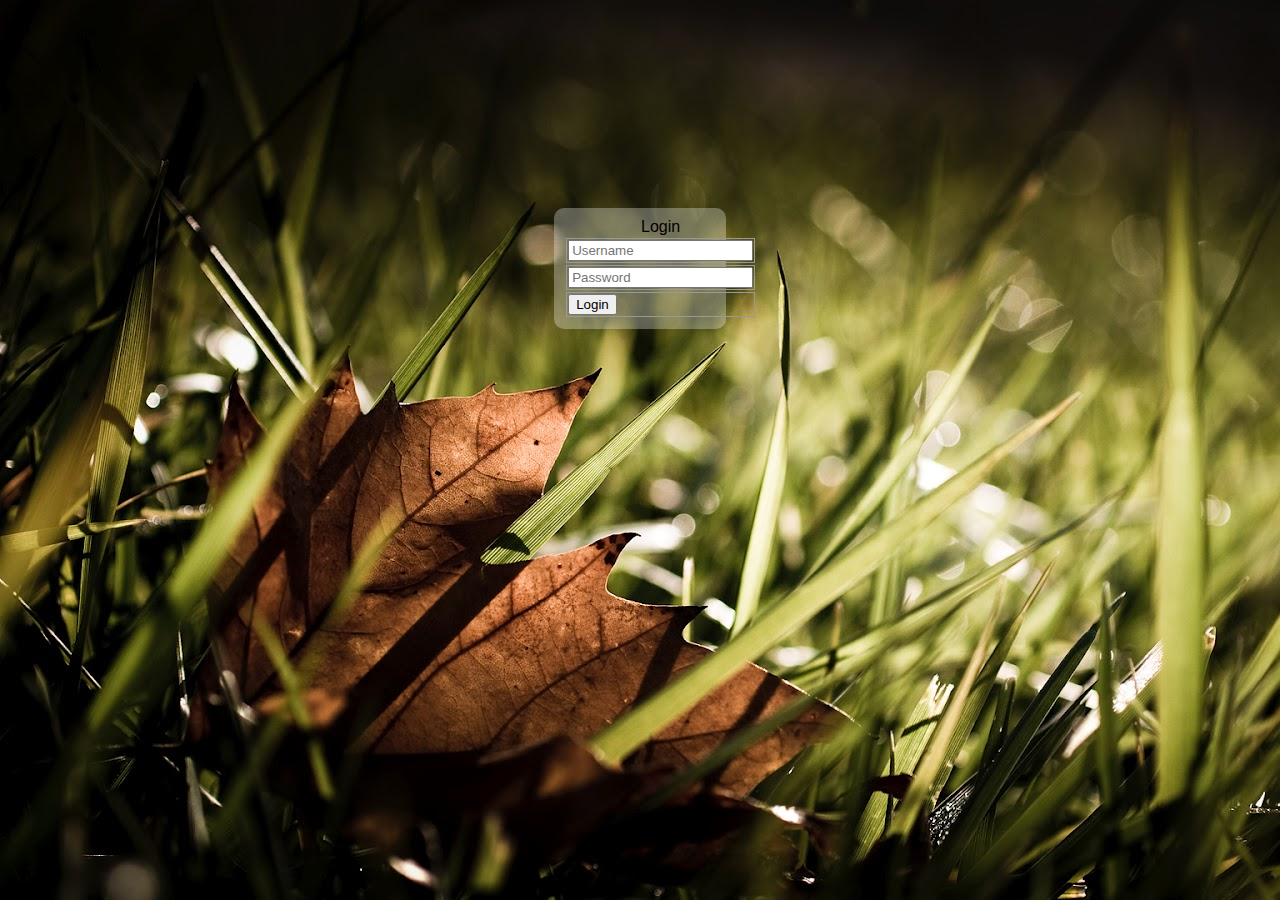
==== cms/login.html @ 1e8d31a0 "cms" ====
<!DOCTYPE html>
<html>
    <head>
        <title>Shopping Partner Admin</title>
        <meta http-equiv="Content-Type" content="text/html; charset=UTF-8">
        <link rel="stylesheet" type="text/css" href="css/style.css"/>
    </head>
    <body style="background-image: url(images/images.jpg);">
        <div class="content" style="width: 16.75%; margin: auto; padding: 200px;">
            <div class="wrapper">
                <div class="login">
                    <form method="post" action="inc/login.php">
                        <table>
                            <caption>Login</caption>
                            <tr>
                                <td><input type="text" name="email" placeholder="Username"/></td>
                            </tr>
                            <tr>
                                <td><input type="password" name="password" placeholder="Password"/></td>
                            </tr>
                            <tr>
                                <td><input type="submit" name="submit" value="Login"/></td>
                            </tr>
                        </table>
                    </form>
                </div>
            </div>
        </div>
    </body>
</html>
---- cms/css/style.css ----
root { 
    display: block;
}
html{
    font-family: sans-serif,fantasy;
}
nav ul ul{
    display: none;
}
nav ul li:hover > ul{
    display: block;
}
nav ul{
    background: #efefef;
    background: linear-gradient(top, #efefef 0%, #bbbbbb 100%);
    background: -moz-linear-gradient(top, #efefef 0%, #bbbbbb 100%);
    background: -webkit-linear-gradient(top, #efefef 0%, #bbbbbb 100%);
    box-shadow: 0px 0px 9px rgba(0,0,0,0.15);
    padding: 0 400px;
    border-radius: 10px;
    list-style: none;
    position: relative;
    display: inline-table;
}
nav ul:after{
    content: ""; 
    clear: both;
    display: block;
}
nav ul li{
    float: left;
}
nav ul li:hover{
    background: #4b545f;
    background: linear-gradient(top, #4f5964 0%, #5f6975 40%);
    background: -moz-linear-gradient(top, #4f5964 0%, #5f6975 40%);
    background: -webkit-linear-gradient(top, #4f5964 0%, #5f6975 40%);
}
nav ul li a{
    color: #000;
    text-decoration: none;
    display: block;
    padding: 15px 40px;
}
nav ul li a:hover{
    color: #fff;
}
nav ul ul{
    background: #5f6975;
    border-radius: 0px;
    padding: 0;
    position: absolute;
    top: 100%;
}
nav ul ul li{
    float: none;
    border-top: 1px solid #6b727c;
    border-bottom: 1px solid #575f6a;
    position: relative;
}
nav ul ul li a{
    color: #fff;
    padding: 15px 40px;
}
nav ul ul li a:hover{
    background: #4b545f;
}
.wrapper{
    background: url(../images/bg.png);
    padding: 10px;
    border-radius: 10px;
    margin-left: 20px;
    margin-right: 20px;
}
.main{
    background: #efefef;
    background: linear-gradient(top, #efefef 0%, #bbbbbb 100%);
    background: -moz-linear-gradient(top, #efefef 0%, #bbbbbb 100%);
    background: -webkit-linear-gradient(top, #efefef 0%, #bbbbbb 100%);
    border-radius: 5px;
    padding: 2px;
}
#welc{
    padding-bottom: 300px;
}
.box1{ 
    width:150px;
    font-size:15px; 
    margin-left: 40px;
}
.box1 ul{ 
    list-style: none;
}
.box1 ul li a{ 
    display:block; 
    text-decoration:none; 
    color:#000000; 
    background: transparent; 
    line-height:30px;
    border-top-style:solid; 
    border-top-width:1px; 
    border-top-color:#CCCCCC;
    border-bottom-style:solid; 
    border-bottom-width:1px; 
    border-bottom-color:#CCCCCC;
    margin-left: -40px;
    padding-left:10px; 
    cursor:pointer; 
}
.box1 ul li a:hover{ 
    color:#FFFFFF; 
    background-image:url(../images/hover.png); 
    background-repeat:repeat-x; 
}
.box1 ul li a strong{ 
    margin-right:10px; 
}

.sperator{
    background: #000;
    width: 1px;
    margin-top: auto;
    margin-bottom: auto;
    position: relative;
    left: 220px;
    top: -100px;
}
.box2{
    position: relative;
    top: -238px;
    left: 250px;
    margin-right: 210px;
}
.box2 table{
    border-collapse:collapse;
    background:#ecf3eb;
}
.box2 caption{
    padding: 5px 0;
}
.box2 table th, td{
    border:1px solid #999;
}
.box2 th{
    padding:8px 5px;
    background: #0cf;
}
.box2 td{
    padding:0 1px;
}
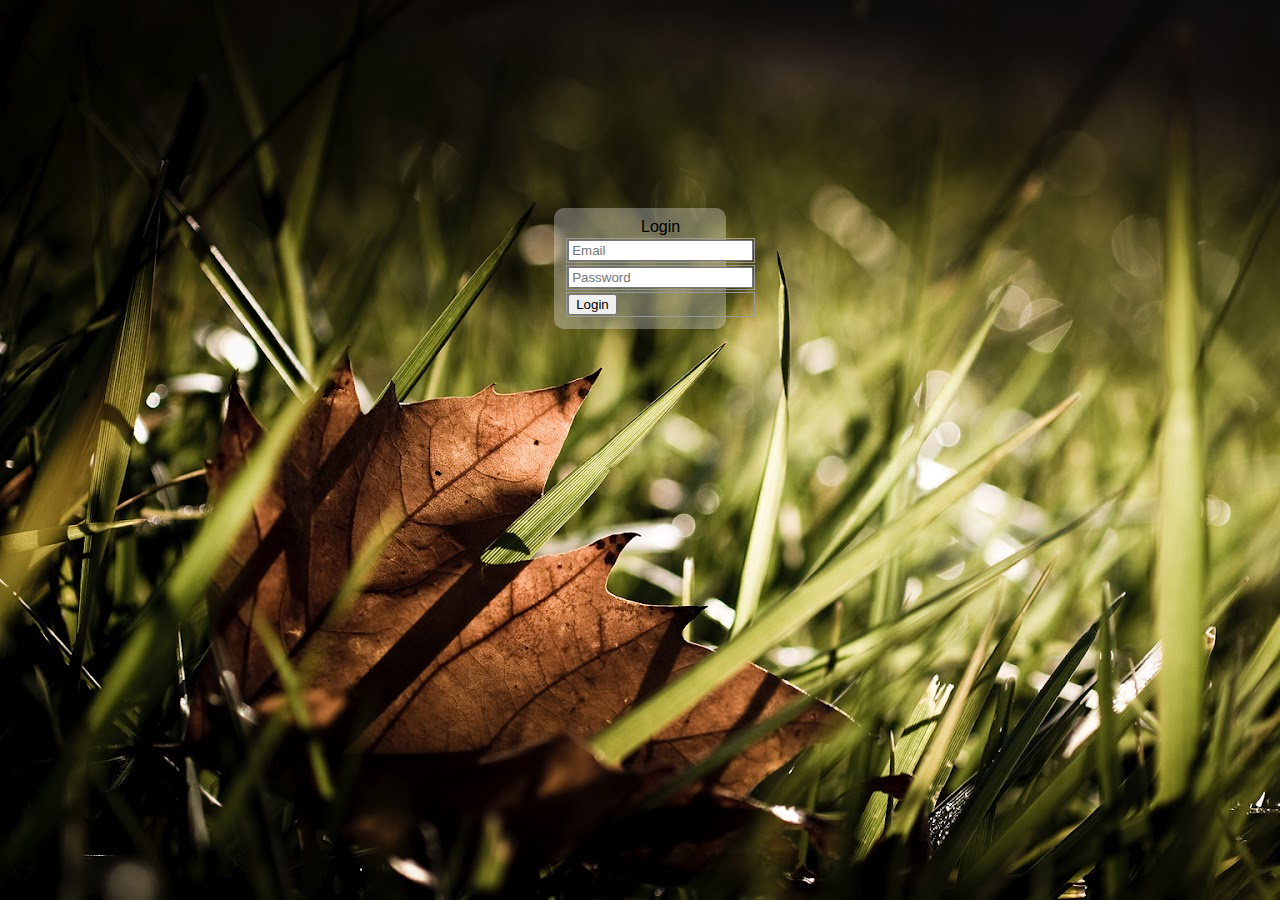
==== commit 1aae5a2b: "baru" ====
--- a/cms/login.html
+++ b/cms/login.html
@@ -13,7 +13,7 @@
                         <table>
                             <caption>Login</caption>
                             <tr>
-                                <td><input type="text" name="email" placeholder="Username"/></td>
+                                <td><input type="text" name="email" placeholder="Email"/></td>
                             </tr>
                             <tr>
                                 <td><input type="password" name="password" placeholder="Password"/></td>
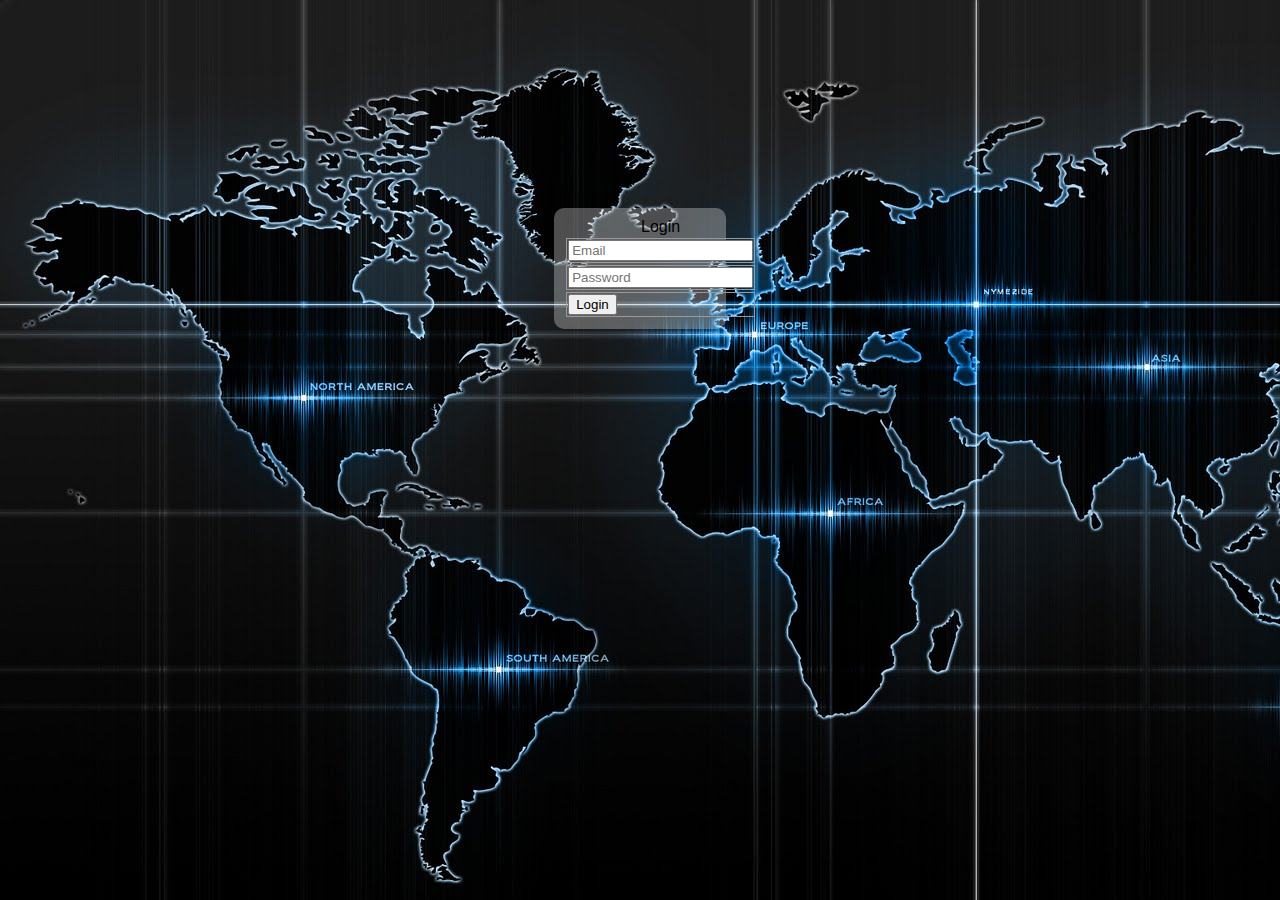
==== commit 49f63bbe: "image" ====
--- a/cms/login.html
+++ b/cms/login.html
@@ -5,7 +5,7 @@
         <meta http-equiv="Content-Type" content="text/html; charset=UTF-8">
         <link rel="stylesheet" type="text/css" href="css/style.css"/>
     </head>
-    <body style="background-image: url(images/images.jpg);">
+    <body style="background-image: url(images/Beautiful.jpg);">
         <div class="content" style="width: 16.75%; margin: auto; padding: 200px;">
             <div class="wrapper">
                 <div class="login">
--- a/cms/css/style.css
+++ b/cms/css/style.css
@@ -16,7 +16,7 @@
     background: -moz-linear-gradient(top, #efefef 0%, #bbbbbb 100%);
     background: -webkit-linear-gradient(top, #efefef 0%, #bbbbbb 100%);
     box-shadow: 0px 0px 9px rgba(0,0,0,0.15);
-    padding: 0 400px;
+    padding: 0 250px;
     border-radius: 10px;
     list-style: none;
     position: relative;
@@ -147,4 +147,121 @@
 }
 .box2 td{
     padding:0 1px;
+}
+.pos{
+	position: relative;
+	top: 170px;
+	left: -140px;
+}
+.pos2{
+	position: relative;
+	top: 160px;
+	left: -143px;
+}
+.pos-message{
+	position: relative;
+	top: 230px;
+	left: -380px;
+}
+.pos2-message{
+	position: relative;
+	top: 150px;
+	left: 260px;
+}
+.apaan nav ul ul{
+    display: none;
+}
+.apaan nav ul li:hover > ul{
+    display: block;
+}
+.apaan nav ul{
+    background: #efefef;
+    background: linear-gradient(top, #efefef 0%, #bbbbbb 100%);
+    background: -moz-linear-gradient(top, #efefef 0%, #bbbbbb 100%);
+    background: -webkit-linear-gradient(top, #efefef 0%, #bbbbbb 100%);
+    box-shadow: 0px 0px 9px rgba(0,0,0,0.15);
+    padding: 0 400px;
+    border-radius: 10px;
+    list-style: none;
+    position: relative;
+    display: inline-table;
+}
+.apaan nav ul:after{
+    content: ""; 
+    clear: both;
+    display: block;
+}
+.apaan nav ul li{
+    float: left;
+}
+.apaan nav ul li:hover{
+    background: #4b545f;
+    background: linear-gradient(top, #4f5964 0%, #5f6975 40%);
+    background: -moz-linear-gradient(top, #4f5964 0%, #5f6975 40%);
+    background: -webkit-linear-gradient(top, #4f5964 0%, #5f6975 40%);
+}
+.apaan nav ul li a{
+    color: #000;
+    text-decoration: none;
+    display: block;
+    padding: 10px 30px;
+}
+.apaan nav ul li a:hover{
+    color: #fff;
+}
+.apaan nav ul ul{
+    background: #5f6975;
+    border-radius: 0px;
+    padding: 0;
+    position: absolute;
+    top: 100%;
+}
+.apaan nav ul ul li{
+    float: none;
+    border-top: 1px solid #6b727c;
+    border-bottom: 1px solid #575f6a;
+    position: relative;
+}
+.apaan nav ul ul li a{
+    color: #fff;
+    padding: 15px 40px;
+}
+.apaan nav ul ul li a:hover{
+    background: #4b545f;
+}
+.css3button {
+	text-decoration: none;
+	font-family: Arial, Helvetica, sans-serif;
+	font-size: 12px;
+	color: #ffffff;
+	padding: 5px 8px;
+	width: 60px;
+	height: 25px;
+	background: -moz-linear-gradient(
+		top,
+		#42aaff 0%,
+		#003366);
+	background: -webkit-gradient(
+		linear, left top, left bottom, 
+		from(#42aaff),
+		to(#003366));
+	-moz-border-radius: 10px;
+	-webkit-border-radius: 10px;
+	border-radius: 10px;
+	border: 1px solid #003366;
+	-moz-box-shadow:
+		0px 1px 3px rgba(000,000,000,0.5),
+		inset 0px 0px 1px rgba(255,255,255,0.5);
+	-webkit-box-shadow:
+		0px 1px 3px rgba(000,000,000,0.5),
+		inset 0px 0px 1px rgba(255,255,255,0.5);
+	box-shadow:
+		0px 1px 3px rgba(000,000,000,0.5),
+		inset 0px 0px 1px rgba(255,255,255,0.5);
+	text-shadow:
+		0px -1px 0px rgba(000,000,000,0.7),
+		0px 1px 0px rgba(255,255,255,0.3);
+}
+.css3button :hover{
+	text-decoration: none;
 }